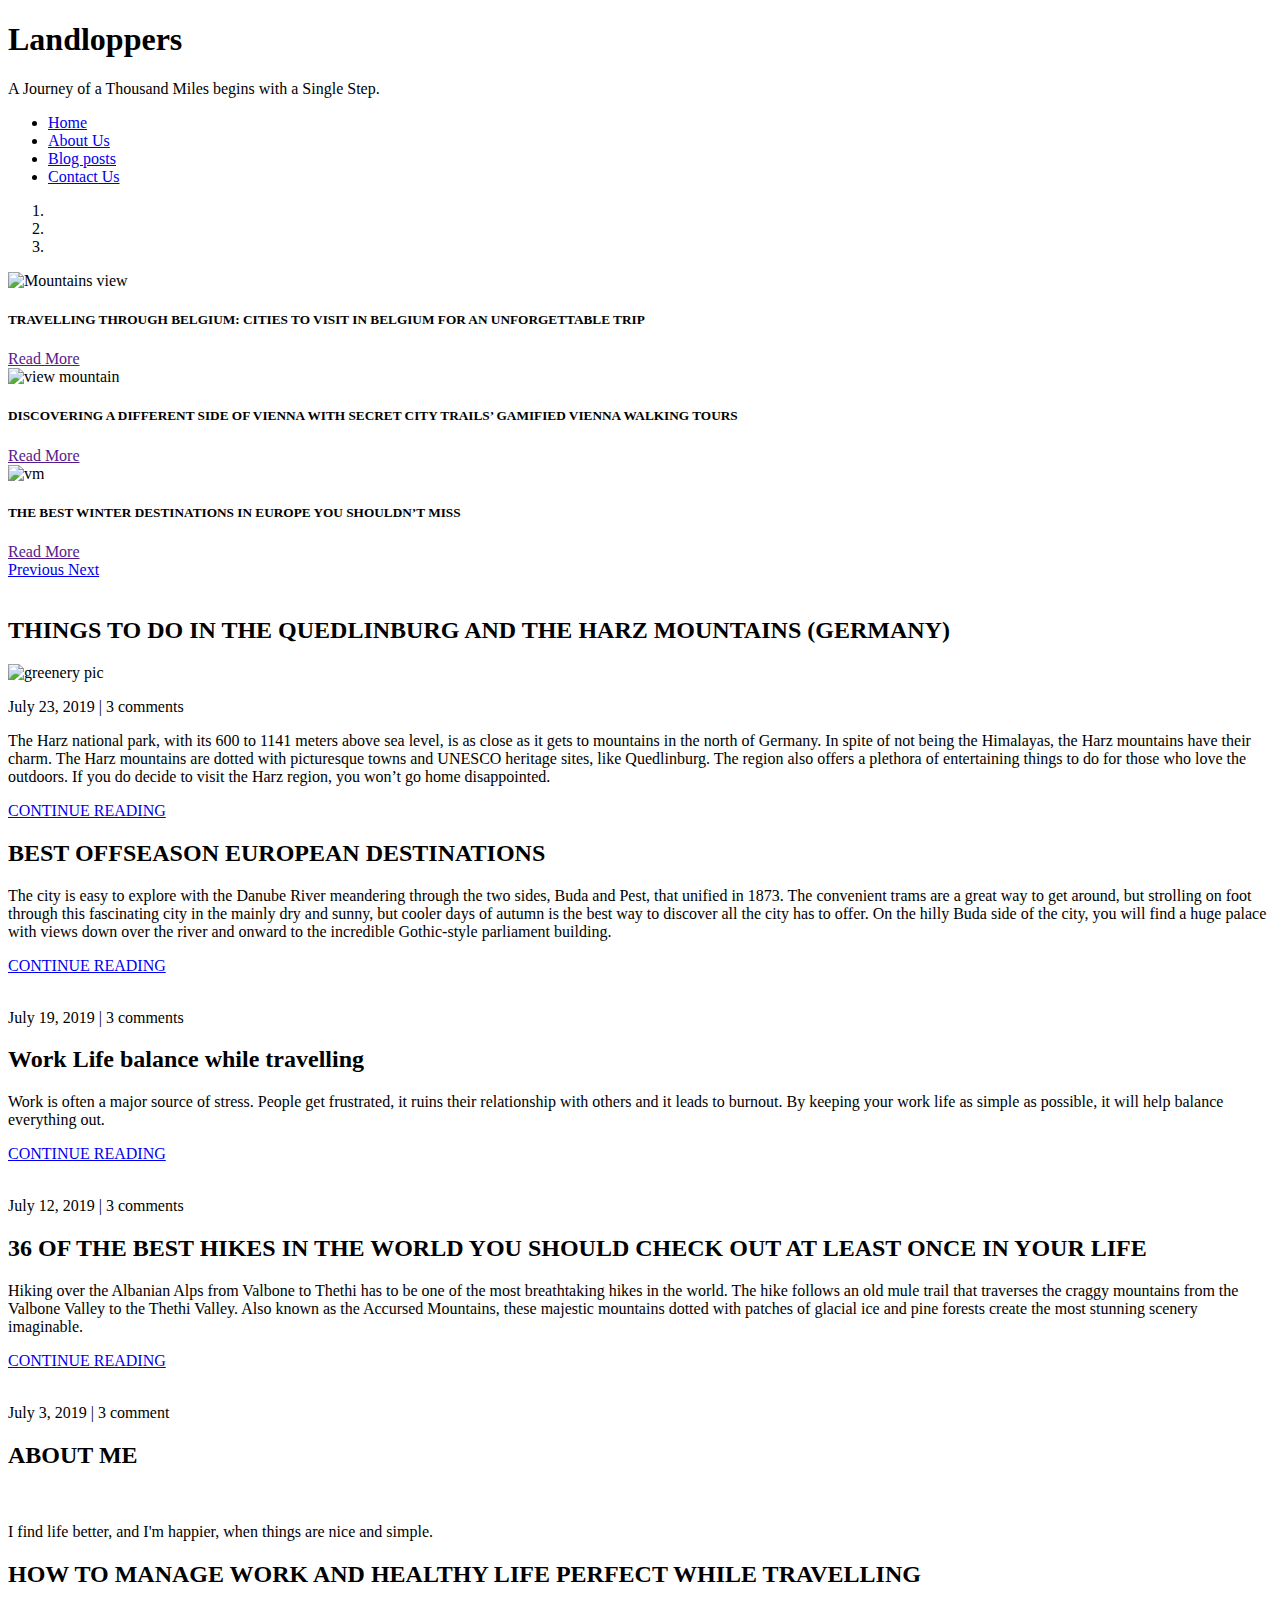
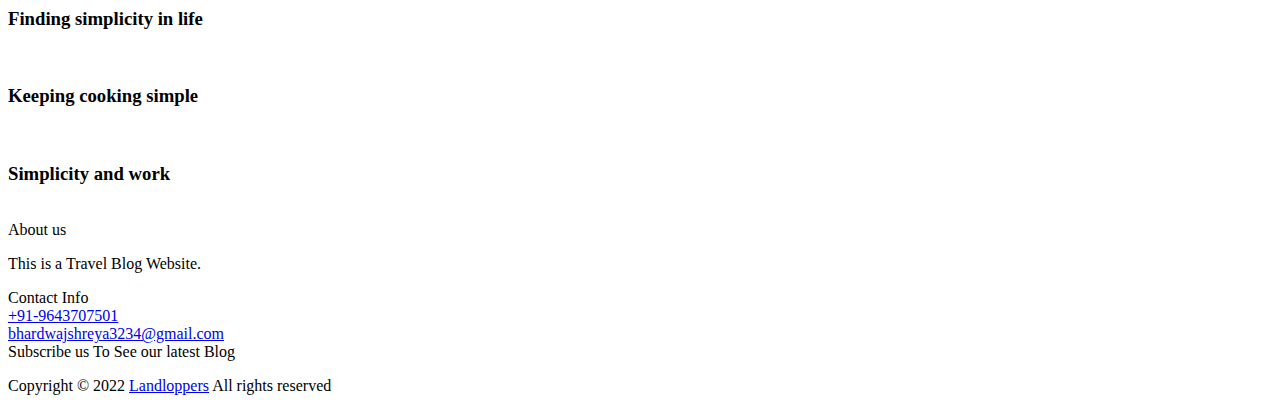
==== index.html @ fa2ae476 "first commit" ====
<!DOCTYPE html>
<html lang="en">
<head>
    <meta charset="utf-8">
    <meta name="viewport" content="width=device-width, initial-scale=1.0">
    <meta http-equiv="X-UA-Compatible" content="ie=edge">
    
    <title>Landloppers</title>
    <meta name="description" content="A blog website">
    <meta name="author" content="Shreya Bhardwaj">
    

    <link rel="stylesheet" href="/Users/shreya.bhardwaj/Desktop/Landloppers/css/styles.css">
    <link rel="stylesheet" href="https://use.fontawesome.com/releases/v5.0.8/css/all.css" integrity="sha384-3AB7yXWz4OeoZcPbieVW64vVXEwADiYyAEhwilzWsLw+9FgqpyjjStpPnpBO8o8S" crossorigin="anonymous">
    <link href="https://cdn.jsdelivr.net/npm/bootstrap@5.0.2/dist/css/bootstrap.min.css" rel="stylesheet" integrity="sha384-EVSTQN3/azprG1Anm3QDgpJLIm9Nao0Yz1ztcQTwFspd3yD65VohhpuuCOmLASjC" crossorigin="anonymous">
    
    <script src="https://ajax.googleapis.com/ajax/libs/jquery/3.5.1/jquery.min.js"></script>
    <script src="https://cdn.jsdelivr.net/npm/bootstrap@5.0.2/dist/js/bootstrap.bundle.min.js" integrity="sha384-MrcW6ZMFYlzcLA8Nl+NtUVF0sA7MsXsP1UyJoMp4YLEuNSfAP+JcXn/tWtIaxVXM" crossorigin="anonymous"></script>
</head>
<body>

    <header>
        <div class="container container-nav">
           
           <div class="site-title">
              <h1>Landloppers</h1>A Journey of a Thousand Miles begins with a Single Step.</p>
           </div>
           <nav>
              <ul>
                 <li><a href="/Users/shreya.bhardwaj/Desktop/Landloppers/index.html" class="current-page">Home</a></li>
                 <li><a href="/Users/shreya.bhardwaj/Desktop/Landloppers/pages/AboutUsComponent.html">About Us</a></li>
                 <li><a href="/Users/shreya.bhardwaj/Desktop/Landloppers/pages/BlogsComponent.html">Blog posts</a></li>
                 <li><a href="/Users/shreya.bhardwaj/Desktop/Landloppers/pages/Contactus.html">Contact Us</a></li>
              </ul>
           </nav>
        </div>
     </header>
    
    <div class="container">
        <div id="myCarousel" class="carousel slide" data-ride="carousel">
            <!-- Indicators -->
            <ol class="carousel-indicators">
              <li data-target="#myCarousel" data-slide-to="0" class="active"></li>
              <li data-target="#myCarousel" data-slide-to="1"></li>
              <li data-target="#myCarousel" data-slide-to="2"></li>
            </ol>
        
            <!-- Wrapper for slides -->
            <div class="carousel-inner">
              <div class="item active">
                <img src="/Users/shreya.bhardwaj/Desktop/Landloppers/images/belguim.jpeg" alt="Mountains view"  class="cover">
                <div class="carousel-caption d-none d-md-block">
                  <h5>TRAVELLING THROUGH BELGIUM: CITIES TO VISIT IN BELGIUM FOR AN UNFORGETTABLE TRIP</h5>
                  <span class="feat-title-divider"></span>
                  <a href="" class="feat-more">Read More</a>
                  </div>
              </div>
        
              <div class="item">
                <img src="/Users/shreya.bhardwaj/Desktop/Landloppers/images/finalmountain1.jpg" alt="view mountain" class="cover">
                <div class="carousel-caption d-none d-md-block">
                  <h5>DISCOVERING A DIFFERENT SIDE OF VIENNA WITH SECRET CITY TRAILS’ GAMIFIED VIENNA WALKING TOURS</h5>
                  <span class="feat-title-divider"></span>
                  <a href="" class="feat-more">Read More</a>
                  </div>
              </div>
            
              <div class="item">
                <img src="/Users/shreya.bhardwaj/Desktop/Landloppers/images/finalmountain2.jpg" alt="vm" class="cover">
                <div class="carousel-caption d-none d-md-block">
                  <h5>THE BEST WINTER DESTINATIONS IN EUROPE YOU SHOULDN’T MISS</h5>
                  <span class="feat-title-divider"></span>
                  <a href="" class="feat-more">Read More</a>
                  </div>
              </div>
            </div>
        
            <!-- Left and right controls -->
            <a class="left carousel-control" href="#myCarousel" data-slide="prev">
              <span class="glyphicon glyphicon-chevron-left"></span>
              <span class="sr-only">Previous</span>
            </a>
            <a class="right carousel-control" href="#myCarousel" data-slide="next">
              <span class="glyphicon glyphicon-chevron-right"></span>
              <span class="sr-only">Next</span>
            </a>
          </div>
    </div>
        
          
        

       
      </br>
        <div class="container container-flex">
         
            <main role="main">
               
               <article class="article-featured">
                  <h2 class="article-title">THINGS TO DO IN THE QUEDLINBURG AND THE HARZ MOUNTAINS (GERMANY)</h2>
                  <img src="/Users/shreya.bhardwaj/Desktop/Landloppers/images/mountain4.jpg" alt="greenery pic" class="article-image">
                  <p class="article-info">July 23, 2019 | 3 comments</p>
                  <p class="article-body">The Harz national park, with its 600 to 1141 meters above sea level, is as close as it gets to mountains in the north of Germany. In spite of not being the Himalayas, the Harz mountains have their charm. The Harz mountains are dotted with picturesque towns and UNESCO heritage sites, like Quedlinburg. The region also offers a plethora of entertaining things to do for those who love the outdoors. If you do decide to visit the Harz region, you won’t go home disappointed.</p>
                  <a href="#" class="article-read-more">CONTINUE READING</a>
               </article>
               
               <article class="article-recent">
                  <div class="article-recent-main">
                     <h2 class="article-title">BEST OFFSEASON EUROPEAN DESTINATIONS</h2>
                     <p class="article-body">The city is easy to explore with the Danube River meandering through the two sides, Buda and Pest, that unified in 1873. The convenient trams are a great way to get around, but strolling on foot through this fascinating city in the mainly dry and sunny, but cooler days of autumn is the best way to discover all the city has to offer.

                        On the hilly Buda side of the city, you will find a huge palace with views down over the river and onward to the incredible Gothic-style parliament building. </p>
                     <a href="#" class="article-read-more">CONTINUE READING</a>
                  </div>
                  
                  <div class="article-recent-secondary">
                     <img src="/Users/shreya.bhardwaj/Desktop/Landloppers/images/EuropeanDestinations.jpeg" alt="" class="article-image">
                     <p class="article-info">July 19, 2019 | 3 comments</p>
                  </div>
               </article>
               
               <article class="article-recent">
                  <div class="article-recent-main">
                     <h2 class="article-title">Work Life balance while travelling </h2>
                     <p class="article-body">Work is often a major source of stress. People get frustrated, it ruins their relationship with others and it leads to burnout. By keeping your work life as simple as possible, it will help balance everything out.</p>
                     <a href="#" class="article-read-more">CONTINUE READING</a>
                  </div>
                  
                  <div class="article-recent-secondary">
                     <img src="/Users/shreya.bhardwaj/Desktop/Landloppers /images/life.jpeg" alt="" class="article-image">
                     <p class="article-info">July 12, 2019 | 3 comments</p>
                  </div>
               </article>
               
               <article class="article-recent">
                  <div class="article-recent-main">
                     <h2 class="article-title">36 OF THE BEST HIKES IN THE WORLD YOU SHOULD CHECK OUT AT LEAST ONCE IN YOUR LIFE</h2>
                     <p class="article-body">Hiking over the Albanian Alps from Valbone to Thethi has to be one of the most breathtaking hikes in the world. The hike follows an old mule trail that traverses the craggy mountains from the Valbone Valley to the Thethi Valley. Also known as the Accursed Mountains, these majestic mountains dotted with patches of glacial ice and pine forests create the most stunning scenery imaginable.

                        
                        
                        </p>
                     <a href="#" class="article-read-more">CONTINUE READING</a>
                  </div>
                  
                  <div class="article-recent-secondary">
                     <img src="/Users/shreya.bhardwaj/Desktop/Landloppers/images/hikking.jpeg" alt="" class="article-image">
                     <p class="article-info">July 3, 2019 | 3 comment</p>
                  </div>
               </article>
               
            </main>
            
            <aside class="sidebar">
               
               <div class="sidebar-widget">
                  <h2 class="widget-title">ABOUT ME</h2>
                  <img src="/Users/shreya.bhardwaj/Desktop/Landloppers/images/dp.JPG" alt="" class="widget-image">
                  <p class="widget-body">I find life better, and I'm happier, when things are nice and simple.</p>
               </div>
               
               <div class="sidebar-widget">
                  <h2 class="widget-title">HOW TO MANAGE WORK AND HEALTHY LIFE PERFECT WHILE TRAVELLING</h2>
                  
                  <div class="widget-recent-post">
                     <h3 class="widget-recent-post-title">Finding simplicity in life</h3>
                     <img src="/Users/shreya.bhardwaj/Desktop/Landloppers/images/life.jpeg" alt="" class="widget-image">
                  </div>
                  
                  <div class="widget-recent-post">
                     <h3 class="widget-recent-post-title">Keeping cooking simple</h3>
                     <img src="/Users/shreya.bhardwaj/Desktop/Landloppers/images/food.jpeg" alt="" class="widget-image">
                  </div>
                  
                  <div class="widget-recent-post">
                     <h3 class="widget-recent-post-title">Simplicity and work</h3>
                     <img src="/Users/shreya.bhardwaj/Desktop/Landloppers /images/work.jpeg" alt="" class="widget-image">
                  </div>
                  
               </div>
               
            </aside>
         </div>
   

    <div class="clear-div"></div>

    <footer class="aboutus-footer">
       
        <div class="content">
          <div class="left box">
            <div class="upper">
              <div class="topic">About us</div>
              <p>This is a Travel Blog Website.</p>
            </div>
        </div>
          <div class="middle box">
            <div class="topic">Contact Info</div>
            <div class="phone">
              <a href="#"><i class="fas fa-phone-volume"></i>  +91-9643707501</a>
            </div>
            <div class="email">
              <a href="#"><i class="fas fa-envelope"></i>  bhardwajshreya3234@gmail.com</a>
            </div>
          </div>
          <div class="right box">
            <div class="topic">Subscribe us To See our latest Blog</div>
            <form action="#">
              
              <div class="media-icons">
                <a href="#"><i class="fab fa-facebook-f"></i></a>
                <a href="#"><i class="fab fa-instagram"></i></a>
                <a href="https://github.com/Shreyab0507"><i class="fab fa-github"></i></a>
                <a href="#"><i class="fab fa-youtube"></i></a>
                <a href="https://www.linkedin.com/in/shreya-bhardwaj-9025881ab/"><i class="fab fa-linkedin-in"></i></a>
              </div>
            </form>
          </div>
        </div>
        <div class="bottom">
          <p>Copyright © 2022 <a href="#">Landloppers</a> All rights reserved</p>
        </div>
      
</footer>

    
    <script src="js/app.js"></script>
</body>
</html>
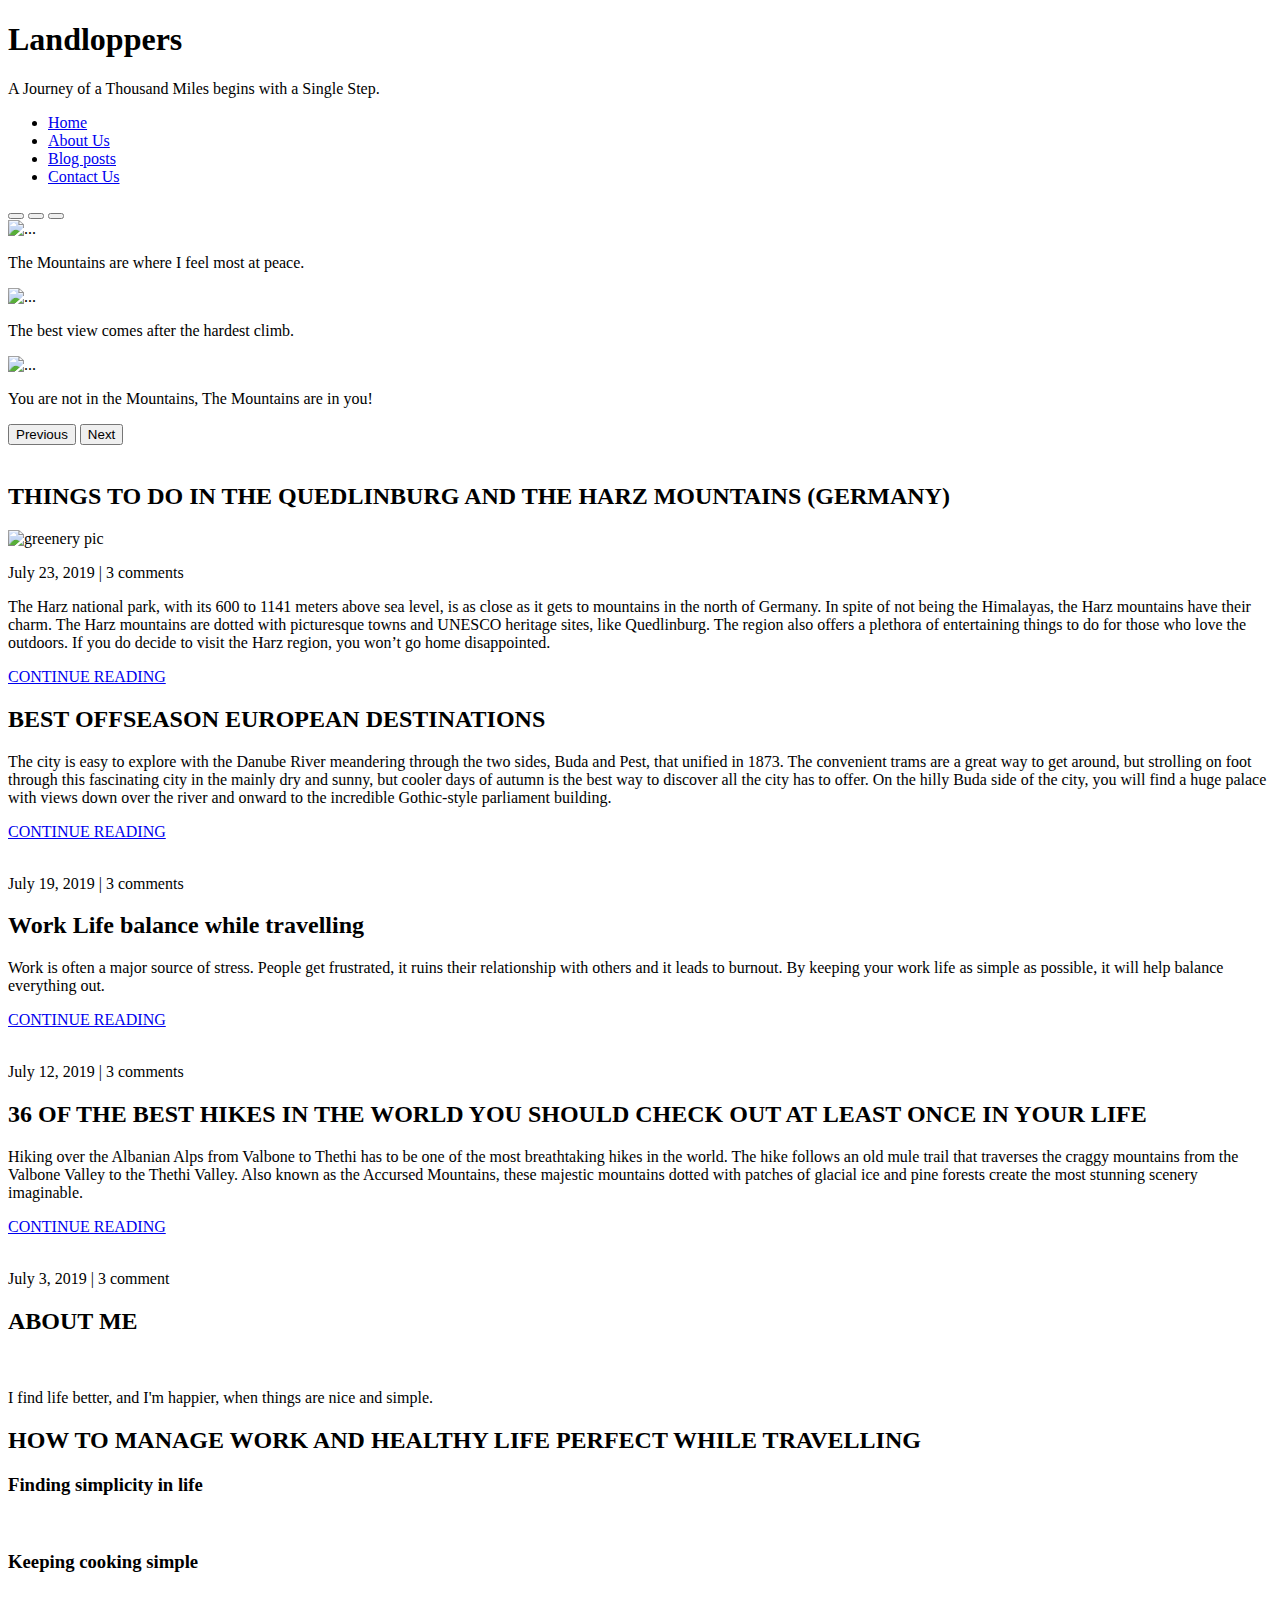
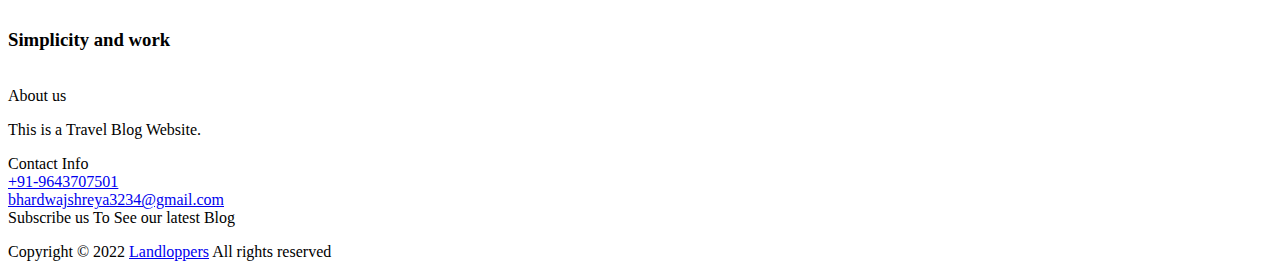
==== commit 68481294: "Intial changes" ====
--- a/index.html
+++ b/index.html
@@ -36,55 +36,43 @@
         </div>
      </header>
     
-    <div class="container">
-        <div id="myCarousel" class="carousel slide" data-ride="carousel">
-            <!-- Indicators -->
-            <ol class="carousel-indicators">
-              <li data-target="#myCarousel" data-slide-to="0" class="active"></li>
-              <li data-target="#myCarousel" data-slide-to="1"></li>
-              <li data-target="#myCarousel" data-slide-to="2"></li>
-            </ol>
-        
-            <!-- Wrapper for slides -->
-            <div class="carousel-inner">
-              <div class="item active">
-                <img src="/Users/shreya.bhardwaj/Desktop/Landloppers/images/belguim.jpeg" alt="Mountains view"  class="cover">
-                <div class="carousel-caption d-none d-md-block">
-                  <h5>TRAVELLING THROUGH BELGIUM: CITIES TO VISIT IN BELGIUM FOR AN UNFORGETTABLE TRIP</h5>
-                  <span class="feat-title-divider"></span>
-                  <a href="" class="feat-more">Read More</a>
-                  </div>
-              </div>
-        
-              <div class="item">
-                <img src="/Users/shreya.bhardwaj/Desktop/Landloppers/images/finalmountain1.jpg" alt="view mountain" class="cover">
-                <div class="carousel-caption d-none d-md-block">
-                  <h5>DISCOVERING A DIFFERENT SIDE OF VIENNA WITH SECRET CITY TRAILS’ GAMIFIED VIENNA WALKING TOURS</h5>
-                  <span class="feat-title-divider"></span>
-                  <a href="" class="feat-more">Read More</a>
-                  </div>
-              </div>
+     <div id="carouselExampleDark" class="carousel carousel-dark slide" data-bs-ride="carousel">
+      <div class="carousel-indicators">
+        <button type="button" data-bs-target="#carouselExampleDark" data-bs-slide-to="0" class="active" aria-current="true" aria-label="Slide 1"></button>
+        <button type="button" data-bs-target="#carouselExampleDark" data-bs-slide-to="1" aria-label="Slide 2"></button>
+        <button type="button" data-bs-target="#carouselExampleDark" data-bs-slide-to="2" aria-label="Slide 3"></button>
+      </div>
+      <div class="carousel-inner">
+        <div class="carousel-item active" data-bs-interval="10000">
+          <img src="/Users/shreya.bhardwaj/Desktop/Landloppers/images/finalmountain1.jpg" class="d-block" alt="...">
+          <div class="carousel-caption d-none d-md-block">
+           
+            <p>The Mountains are where I feel most at peace.</p>
+          </div>
+        </div>
+        <div class="carousel-item" data-bs-interval="2000">
+          <img src="/Users/shreya.bhardwaj/Desktop/Landloppers/images/finalmountain.jpg" class="d-block " alt="...">
+          <div class="carousel-caption d-none d-md-block">
             
-              <div class="item">
-                <img src="/Users/shreya.bhardwaj/Desktop/Landloppers/images/finalmountain2.jpg" alt="vm" class="cover">
-                <div class="carousel-caption d-none d-md-block">
-                  <h5>THE BEST WINTER DESTINATIONS IN EUROPE YOU SHOULDN’T MISS</h5>
-                  <span class="feat-title-divider"></span>
-                  <a href="" class="feat-more">Read More</a>
-                  </div>
-              </div>
-            </div>
-        
-            <!-- Left and right controls -->
-            <a class="left carousel-control" href="#myCarousel" data-slide="prev">
-              <span class="glyphicon glyphicon-chevron-left"></span>
-              <span class="sr-only">Previous</span>
-            </a>
-            <a class="right carousel-control" href="#myCarousel" data-slide="next">
-              <span class="glyphicon glyphicon-chevron-right"></span>
-              <span class="sr-only">Next</span>
-            </a>
-          </div>
+            <p>The best view comes after the hardest climb.</p>
+          </div>
+        </div>
+        <div class="carousel-item">
+          <img src="/Users/shreya.bhardwaj/Desktop/Landloppers/images/finalmountain2.jpg" class="d-block " alt="...">
+          <div class="carousel-caption d-none d-md-block">
+           
+            <p>You are not in the Mountains, The Mountains are in you!</p>
+          </div>
+        </div>
+      </div>
+      <button class="carousel-control-prev" type="button" data-bs-target="#carouselExampleDark" data-bs-slide="prev">
+        <span class="carousel-control-prev-icon" aria-hidden="true"></span>
+        <span class="visually-hidden">Previous</span>
+      </button>
+      <button class="carousel-control-next" type="button" data-bs-target="#carouselExampleDark" data-bs-slide="next">
+        <span class="carousel-control-next-icon" aria-hidden="true"></span>
+        <span class="visually-hidden">Next</span>
+      </button>
     </div>
         
           
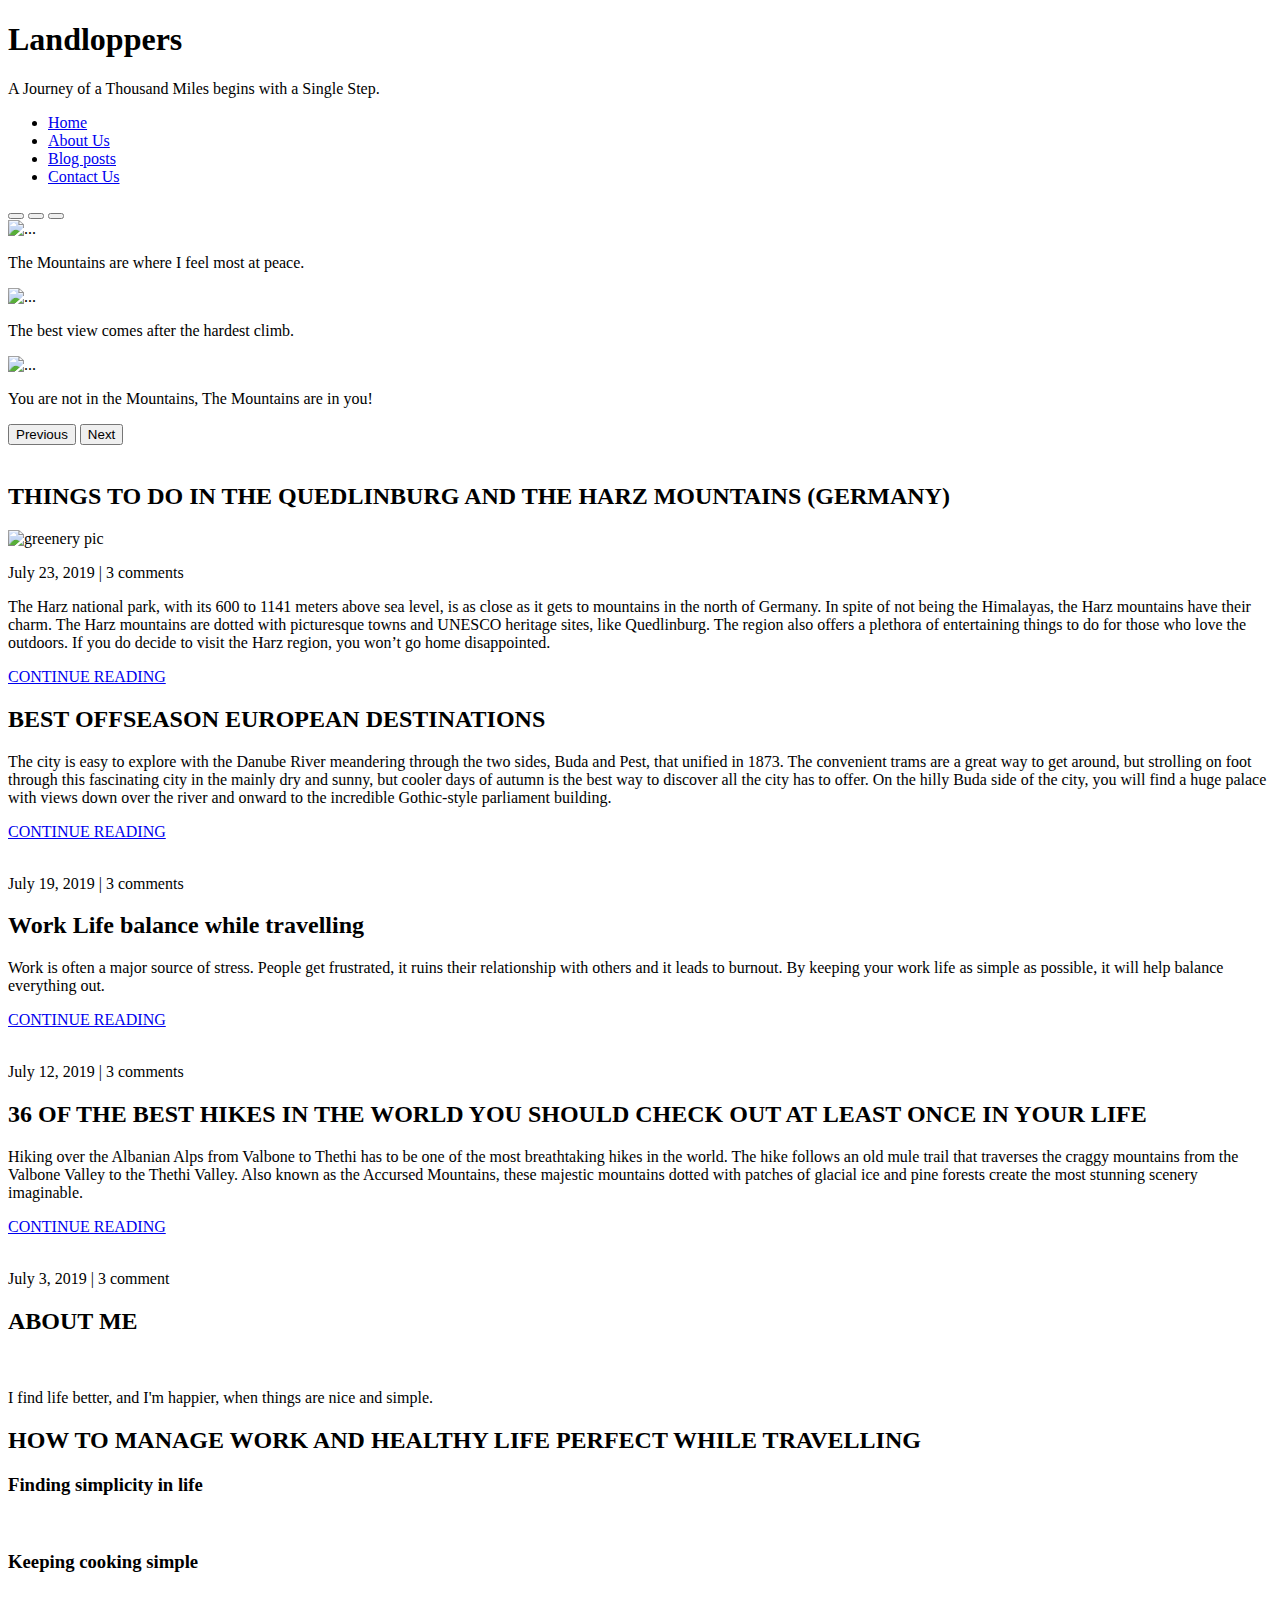
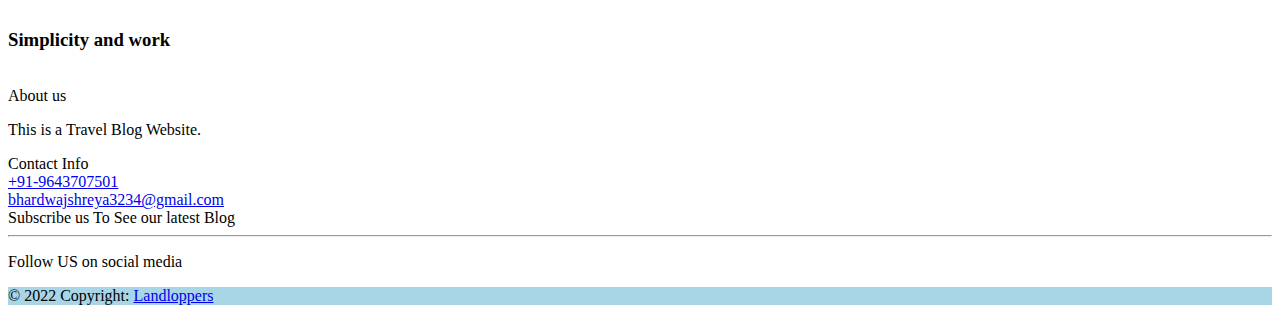
==== commit d3657949: "Initial changes" ====
--- a/index.html
+++ b/index.html
@@ -13,7 +13,7 @@
     <link rel="stylesheet" href="/Users/shreya.bhardwaj/Desktop/Landloppers/css/styles.css">
     <link rel="stylesheet" href="https://use.fontawesome.com/releases/v5.0.8/css/all.css" integrity="sha384-3AB7yXWz4OeoZcPbieVW64vVXEwADiYyAEhwilzWsLw+9FgqpyjjStpPnpBO8o8S" crossorigin="anonymous">
     <link href="https://cdn.jsdelivr.net/npm/bootstrap@5.0.2/dist/css/bootstrap.min.css" rel="stylesheet" integrity="sha384-EVSTQN3/azprG1Anm3QDgpJLIm9Nao0Yz1ztcQTwFspd3yD65VohhpuuCOmLASjC" crossorigin="anonymous">
-    
+    <link rel="stylesheet" href="css/mdb.min.css" />
     <script src="https://ajax.googleapis.com/ajax/libs/jquery/3.5.1/jquery.min.js"></script>
     <script src="https://cdn.jsdelivr.net/npm/bootstrap@5.0.2/dist/js/bootstrap.bundle.min.js" integrity="sha384-MrcW6ZMFYlzcLA8Nl+NtUVF0sA7MsXsP1UyJoMp4YLEuNSfAP+JcXn/tWtIaxVXM" crossorigin="anonymous"></script>
 </head>
@@ -115,7 +115,7 @@
                   </div>
                   
                   <div class="article-recent-secondary">
-                     <img src="/Users/shreya.bhardwaj/Desktop/Landloppers /images/life.jpeg" alt="" class="article-image">
+                     <img src="/Users/shreya.bhardwaj/Desktop/Landloppers/images/life.jpeg" alt="" class="article-image">
                      <p class="article-info">July 12, 2019 | 3 comments</p>
                   </div>
                </article>
@@ -173,45 +173,66 @@
 
     <div class="clear-div"></div>
 
-    <footer class="aboutus-footer">
-       
-        <div class="content">
-          <div class="left box">
-            <div class="upper">
-              <div class="topic">About us</div>
-              <p>This is a Travel Blog Website.</p>
-            </div>
-        </div>
-          <div class="middle box">
-            <div class="topic">Contact Info</div>
-            <div class="phone">
-              <a href="#"><i class="fas fa-phone-volume"></i>  +91-9643707501</a>
-            </div>
-            <div class="email">
-              <a href="#"><i class="fas fa-envelope"></i>  bhardwajshreya3234@gmail.com</a>
-            </div>
-          </div>
-          <div class="right box">
-            <div class="topic">Subscribe us To See our latest Blog</div>
-            <form action="#">
-              
-              <div class="media-icons">
-                <a href="#"><i class="fab fa-facebook-f"></i></a>
-                <a href="#"><i class="fab fa-instagram"></i></a>
-                <a href="https://github.com/Shreyab0507"><i class="fab fa-github"></i></a>
-                <a href="#"><i class="fab fa-youtube"></i></a>
-                <a href="https://www.linkedin.com/in/shreya-bhardwaj-9025881ab/"><i class="fab fa-linkedin-in"></i></a>
-              </div>
-            </form>
-          </div>
-        </div>
-        <div class="bottom">
-          <p>Copyright © 2022 <a href="#">Landloppers</a> All rights reserved</p>
+    <footer class="bg-dark text-lg-start">
+      <div class="content">
+         <div class="left box">
+           <div class="upper">
+             <div class="topic">About us</div>
+             <p>This is a Travel Blog Website.</p>
+           </div>
+       </div>
+         <div class="middle box">
+           <div class="topic">Contact Info</div>
+           <div class="phone">
+             <a href="#"><i class="fas fa-phone-volume"></i>  +91-9643707501</a>
+           </div>
+           <div class="email">
+             <a href="#"><i class="fas fa-envelope"></i>  bhardwajshreya3234@gmail.com</a>
+           </div>
+         </div>
+         <div class="right box">
+           <div class="topic">Subscribe us To See our latest Blog</div>
+         
+  
+      <hr class="m-0" />
+  
+      <div class="text-center py-4 align-items-center">
+        <p>Follow US on social media</p>
+        <a href="" class="btn btn-primary m-1" role="button"
+          rel="nofollow" target="_blank">
+          <i class="fab fa-youtube"></i>
+        </a>
+        <a href="" class="btn btn-primary m-1" role="button" rel="nofollow"
+          target="_blank">
+          <i class="fab fa-facebook-f"></i>
+        </a>
+        <a href="https://www.linkedin.com/in/shreya-bhardwaj-9025881ab/" class="btn btn-primary m-1" role="button" rel="nofollow"
+          target="_blank">
+          <i class="fab fa-linkedin-in"></i>
+        </a>
+        <a href="" class="btn btn-primary m-1" role="button" rel="nofollow"
+          target="_blank">
+          <i class="fab fa-twitter"></i>
+        </a>
+        <a href="https://github.com/Shreyab0507" class="btn btn-primary m-1" role="button" rel="nofollow"
+          target="_blank">
+          <i class="fab fa-github"></i>
+        </a>
+      </div>
+  
+      <!-- Copyright -->
+      <div class="text-center p-3" style="background-color: #9cd0e4e1;">
+        © 2022 Copyright:
+        <a class="text-light" href="https://mdbootstrap.com/">Landloppers</a>
+      </div>
+      <!-- Copyright -->
+    
         </div>
       
 </footer>
 
     
     <script src="js/app.js"></script>
+    <script type="text/javascript" src="js/mdb.min.js"></script>
 </body>
 </html>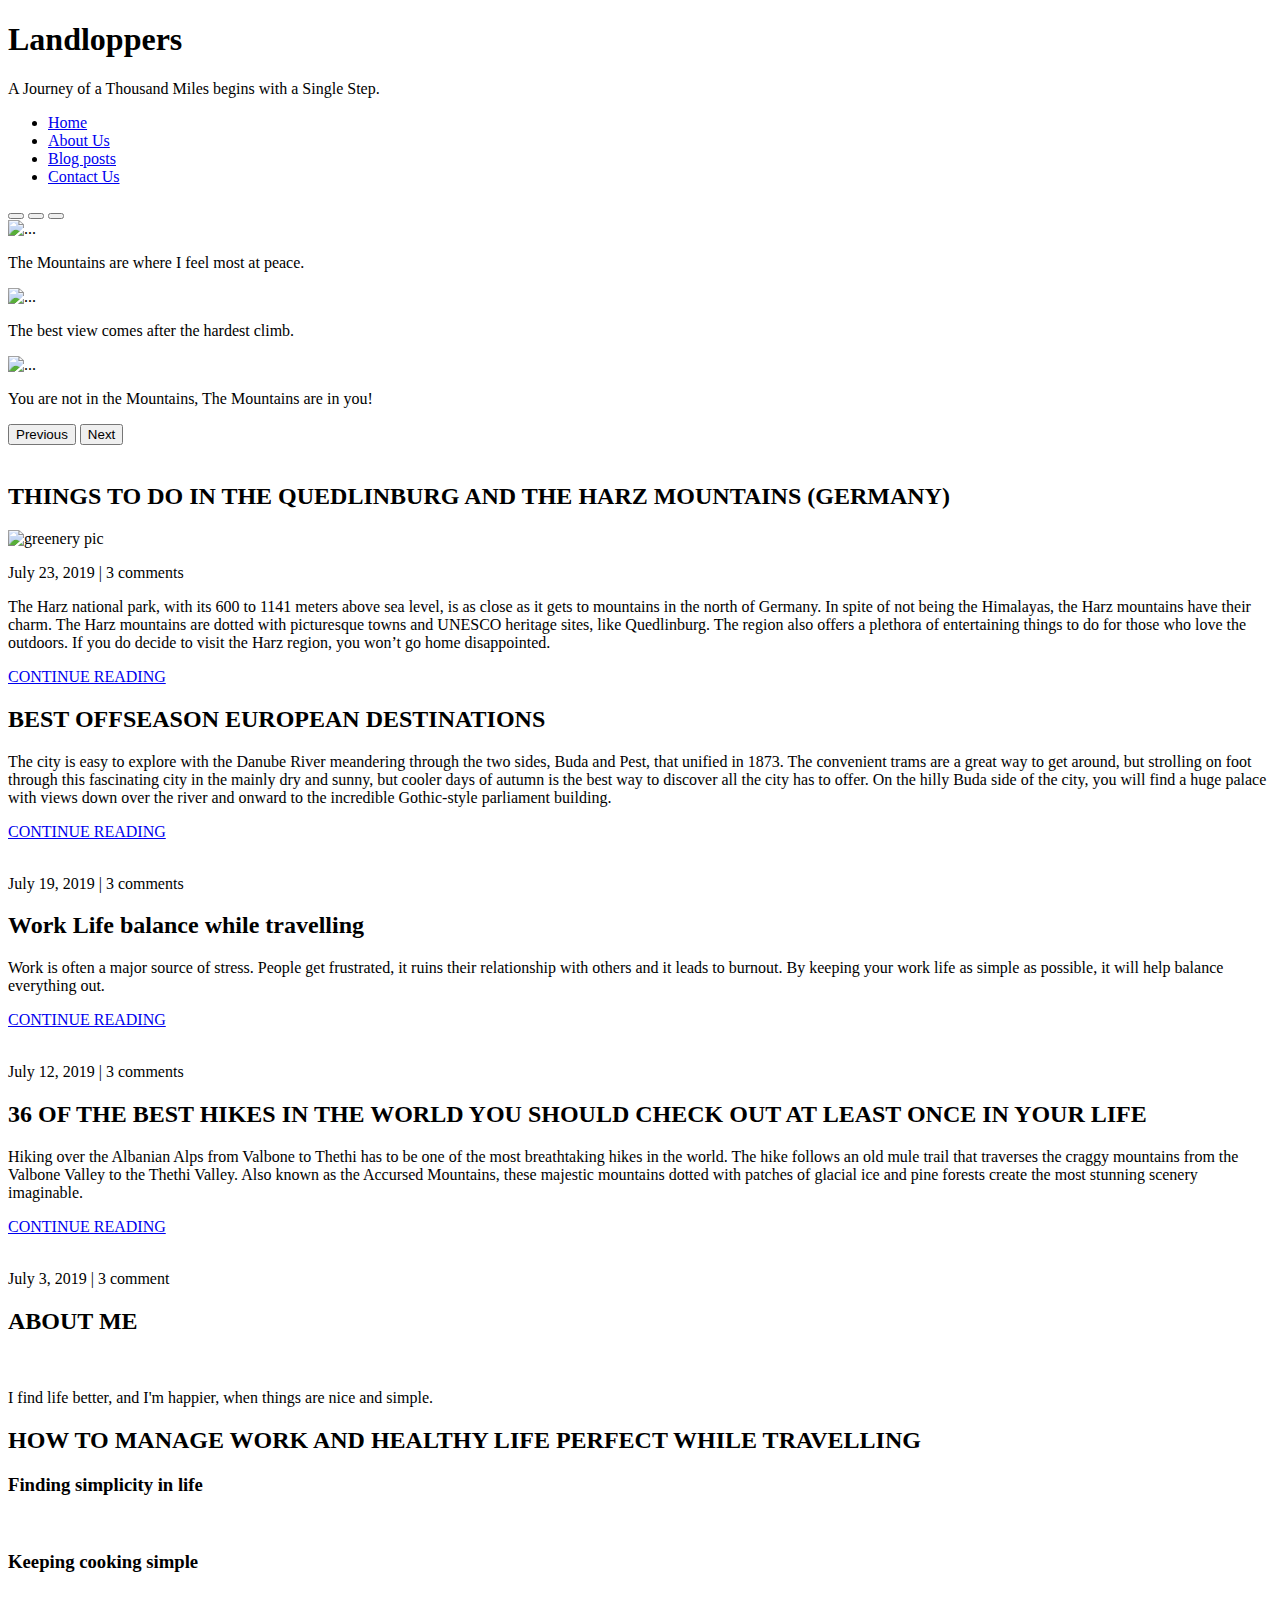
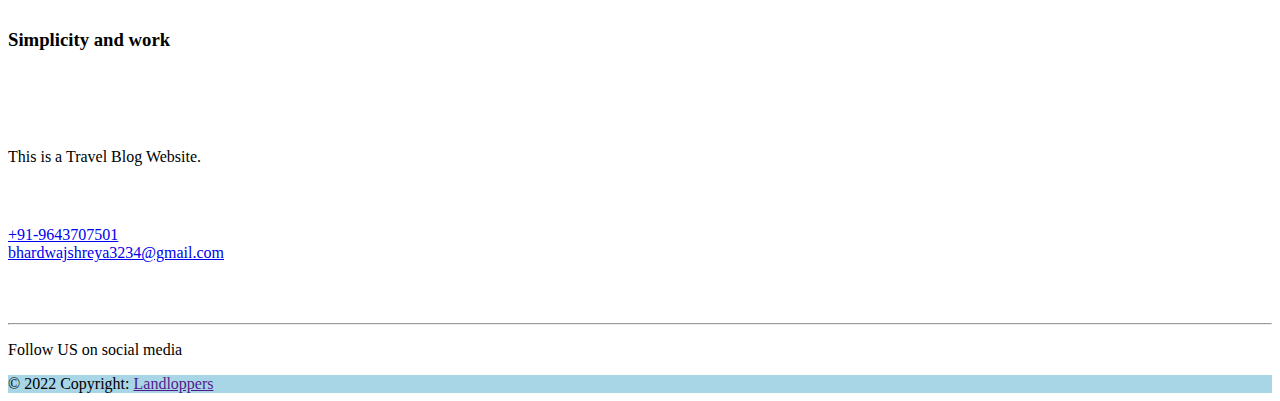
==== commit 19d18d58: "Initial changes" ====
--- a/index.html
+++ b/index.html
@@ -174,24 +174,26 @@
     <div class="clear-div"></div>
 
     <footer class="bg-dark text-lg-start">
-      <div class="content">
-         <div class="left box">
-           <div class="upper">
-             <div class="topic">About us</div>
-             <p>This is a Travel Blog Website.</p>
-           </div>
-       </div>
-         <div class="middle box">
-           <div class="topic">Contact Info</div>
-           <div class="phone">
-             <a href="#"><i class="fas fa-phone-volume"></i>  +91-9643707501</a>
-           </div>
-           <div class="email">
-             <a href="#"><i class="fas fa-envelope"></i>  bhardwajshreya3234@gmail.com</a>
-           </div>
-         </div>
-         <div class="right box">
-           <div class="topic">Subscribe us To See our latest Blog</div>
+      <div class="row">
+        <div class="col-md-4" >
+          <div class="upper">
+            <h4 style="color:white" >About us</h4>
+            <p>This is a Travel Blog Website.</p>
+          </div>
+        </div>
+        <div class="col-md-4" >
+          <h4 style="color:white" >Contact us</h4>
+          <div class="phone">
+            <a href="#"><i class="fas fa-phone-volume"></i>  +91-9643707501</a>
+          </div>
+          <div class="email">
+            <a href="#"><i class="fas fa-envelope"></i>  bhardwajshreya3234@gmail.com</a>
+          </div>
+        </div>
+        <div class="col-md-4" >
+          <h4 style="color:white" >Subscribe us To See our latest Blog</h4>
+        </div>
+      </div>
          
   
       <hr class="m-0" />
@@ -223,7 +225,7 @@
       <!-- Copyright -->
       <div class="text-center p-3" style="background-color: #9cd0e4e1;">
         © 2022 Copyright:
-        <a class="text-light" href="https://mdbootstrap.com/">Landloppers</a>
+        <a class="text-light" href="">Landloppers</a>
       </div>
       <!-- Copyright -->
     
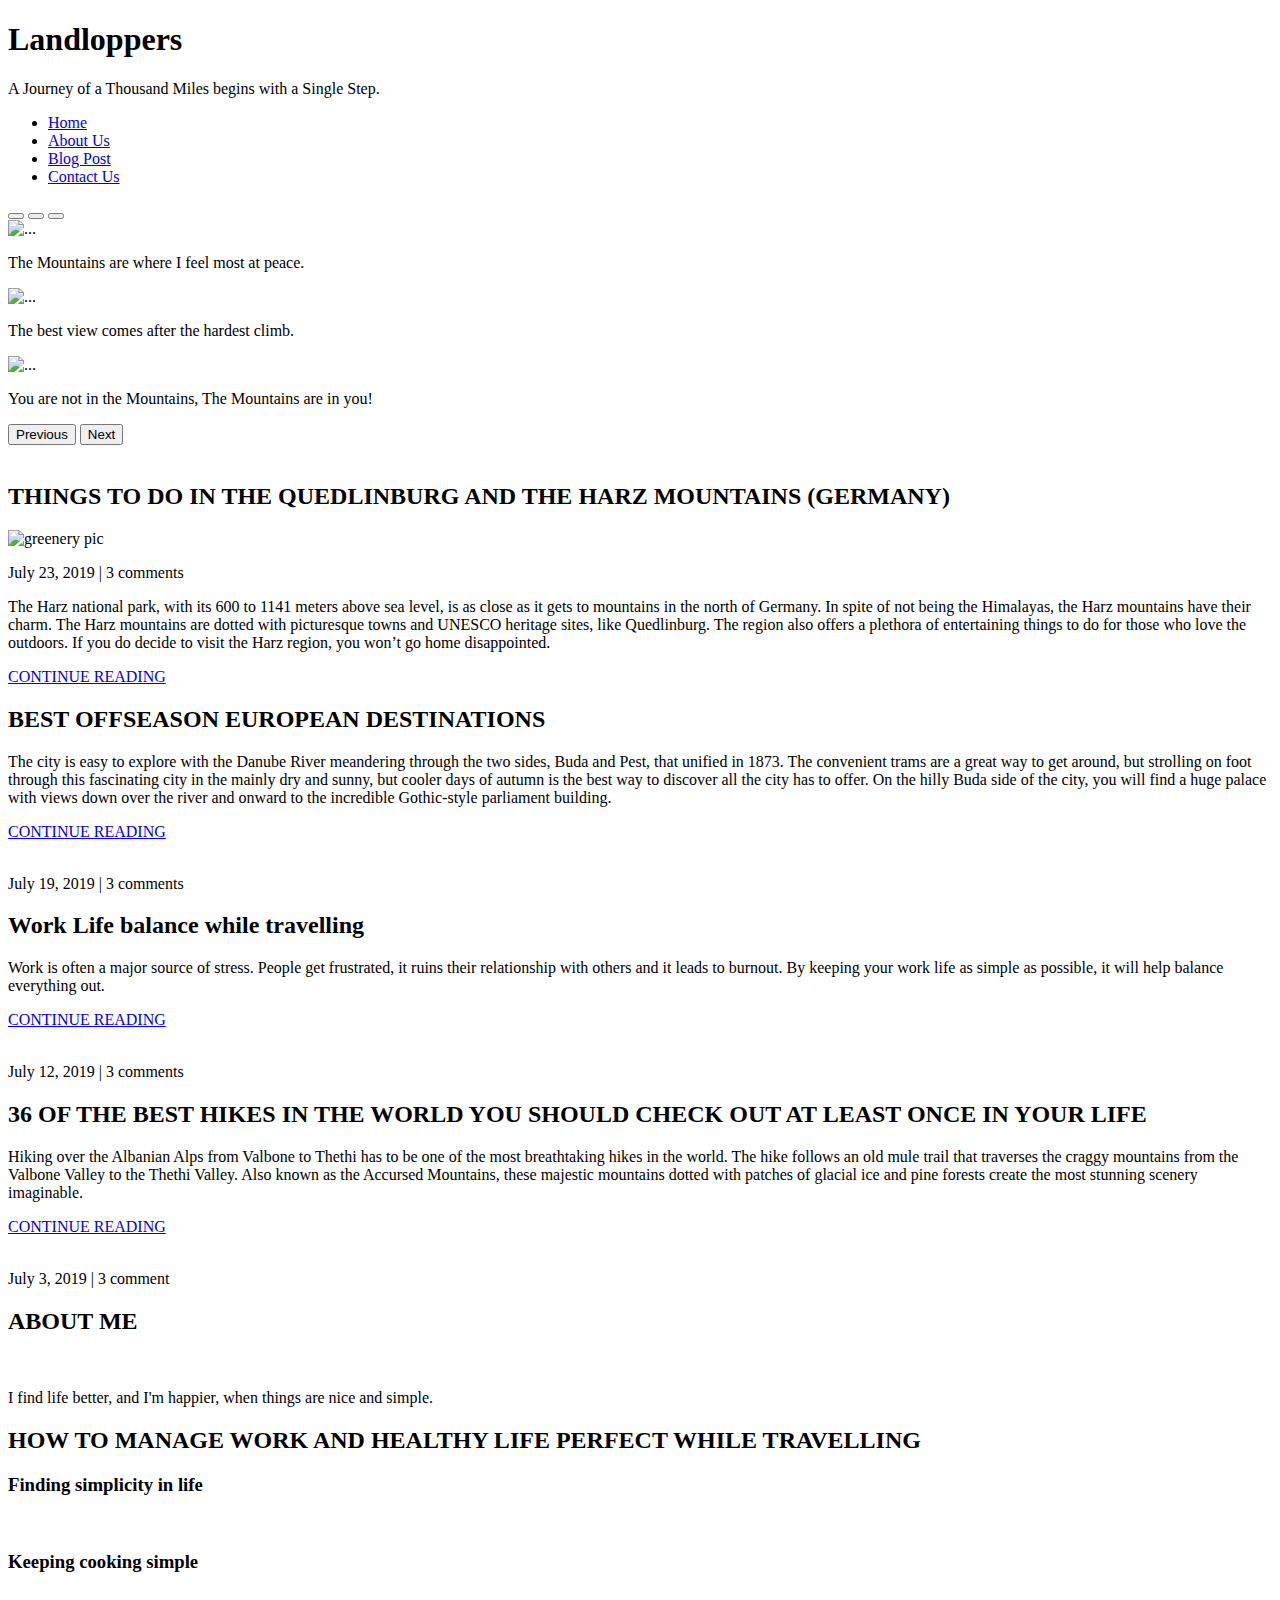
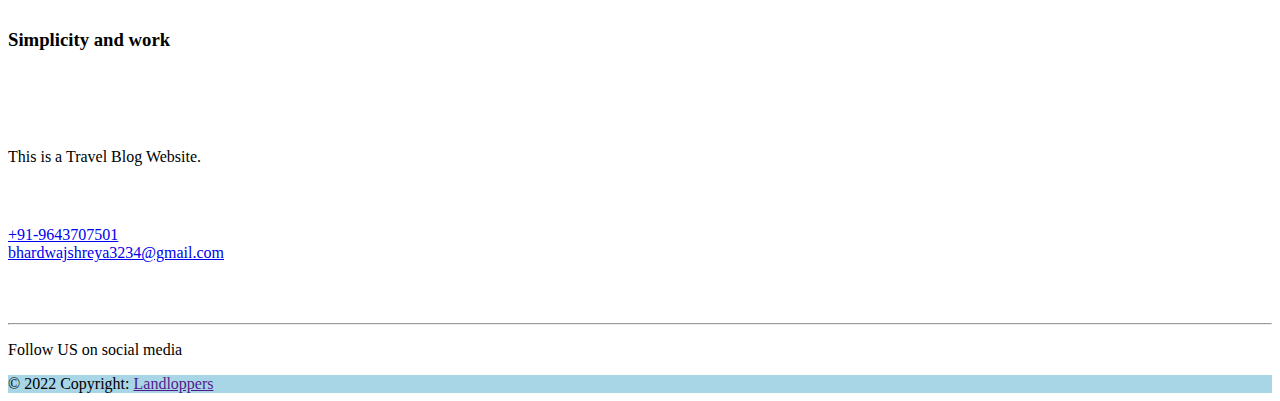
==== commit 43ba1296: "Initial Changes" ====
--- a/index.html
+++ b/index.html
@@ -23,16 +23,27 @@
         <div class="container container-nav">
            
            <div class="site-title">
+             
               <h1>Landloppers</h1>A Journey of a Thousand Miles begins with a Single Step.</p>
            </div>
-           <nav>
-              <ul>
-                 <li><a href="/Users/shreya.bhardwaj/Desktop/Landloppers/index.html" class="current-page">Home</a></li>
-                 <li><a href="/Users/shreya.bhardwaj/Desktop/Landloppers/pages/AboutUsComponent.html">About Us</a></li>
-                 <li><a href="/Users/shreya.bhardwaj/Desktop/Landloppers/pages/BlogsComponent.html">Blog posts</a></li>
-                 <li><a href="/Users/shreya.bhardwaj/Desktop/Landloppers/pages/Contactus.html">Contact Us</a></li>
+           <nav class="navbar navbar-expand-sm bg-info">
+            <div class="container-fluid">
+              <ul class="navbar-nav">
+                <li class="nav-item">
+                  <a class="nav-link active" href="index.html">Home</a>
+                </li>
+                <li class="nav-item">
+                  <a class="nav-link" href="/Users/shreya.bhardwaj/Desktop/Landloppers/pages/AboutUsComponent.html">About Us</a>
+                </li>
+                <li class="nav-item">
+                  <a class="nav-link" href="/Users/shreya.bhardwaj/Desktop/Landloppers/pages/BlogsComponent.html">Blog Post</a>
+                </li>
+                <li class="nav-item">
+                  <a class="nav-link" href="/Users/shreya.bhardwaj/Desktop/Landloppers/pages/Contactus.html">Contact Us</a>
+                </li>
               </ul>
-           </nav>
+            </div>
+          </nav>
         </div>
      </header>
     
